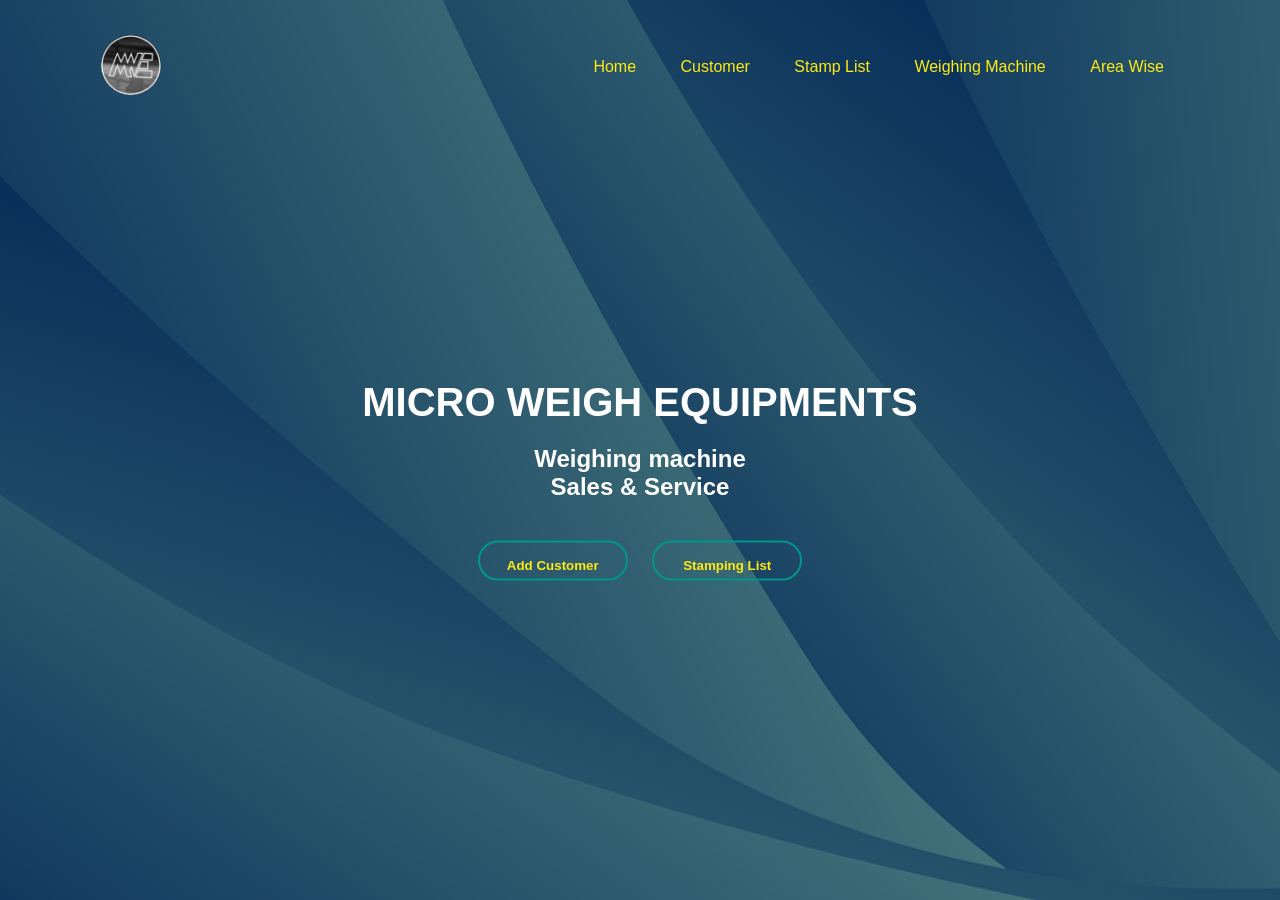
==== index.html @ caaefb4e "Add files via upload" ====
<!DOCTYPE html>
<html lang="en">
<head>
    <meta charset="UTF-8">
    <meta http-equiv="X-UA-Compatible" content="IE=edge">
    <meta name="viewport" content="width=device-width, initial-scale=1.0">
    <meta name="website1" content="This is the first practice html+css website">
    <link rel="stylesheet" href="style_home.css">
    <title>MICRO</title>
</head>
<body>
    <div class="banner">
        <div class="navebar">
            <a href="#"><img class="logo" src="logo.jpg" loading="lazy"  width="60px" height="60px"></a>
            <ul>
                <li><a href="home.php">Home</a></li>
                <li><a href="displayCustomer.php">Customer</a></li>
                <li><a href="stampList.php">Stamp list</a></li>
                <li><a href="#">Weighing Machine</a></li>
                <li><a href="select-taluk.php">Area Wise</a></li>
            </ul>
        </div>
        <div class="content">
            <h1>MICRO WEIGH EQUIPMENTS</h1>
            <p><h2>Weighing machine <br> Sales & Service</h2> </p>
            <div>
                <button type="button" onclick="window.location.href = 'customer.php';"><span></span>Add Customer</button>
                <button type="button" onclick="window.location.href = 'select-taluk.php';"> <span></span>Stamping List</button>
            </div>
        </div>
    </div>
</body>
</html>
---- style_home.css ----
*{
  padding: 0;
  margin: 0;
  font-family: sans-serif;
  
}

.banner {
  
  width: 100%;
  height: 100vh;
  background-image: linear-gradient(rgba(0,0,0,0.5),rgba(0, 0,0,0.5)), url("bg.jpg");
  background-size: cover;
  background-position: center;
}
.navebar{
  width: 85%;
  margin: auto;
  padding: 35px 0;
  display: flex;
  align-items: center;
  justify-content: space-between;

  z-index: 1;
}

.logo {
/*   cursor: pointer; */
/*   background-color: #FFEA11; */
margin-left: 5px;
border-radius: 50%;
}

.navebar ul li {
  list-style: none;
  display: inline-block;
  margin: 0 20px; 
 /*padding: 0 20px; */
  position: relative; 

}

.navebar ul li a {
  text-decoration: none;
  color:#FFEA11;
  text-transform: capitalize;
}

.navebar ul li::after{
  content: '';
  height: 2px;
  width: 0; /*100% */
  background: #009688;
  position: absolute;
  left: 0;
  bottom: -8px;
  transition: 0.5s;
}

.navebar ul li:hover::after {
  width: 100%;
}

.content {
  width: 100%;
  position: absolute;
  top: 50%;
  transform: translateY(-50%);
  text-align: center;
  color: white;
}

.content h1 {
  text-transform: uppercase;
  font-size: 40px;
  margin-top: 80px;
}
.content p {
  margin: 20px auto;
  font-weight: 100;
  line-height: 25px;
}

button {
  
  width: 150px;
  height: 40px;
  padding: 15px 0;
  text-align: center;
  margin: 20px 10px;
  border-radius: 25px;
  font-weight: bold;
  border: 2px solid #009688;
  background: transparent;
  color:  #FFEA11;
  cursor: pointer;
  position:relative;
  overflow: hidden;
  
}

span {
  text-align: center;
  background: #009688;
  height: 100%;
  width: 0;
  border-radius: 25px;
  position:absolute;
  left: 0;
  bottom: 0;
  z-index: -1;
  transition: 0.5s;

}
button:hover span {
  width: 100%;
}
button:hover {
  border: none;
}
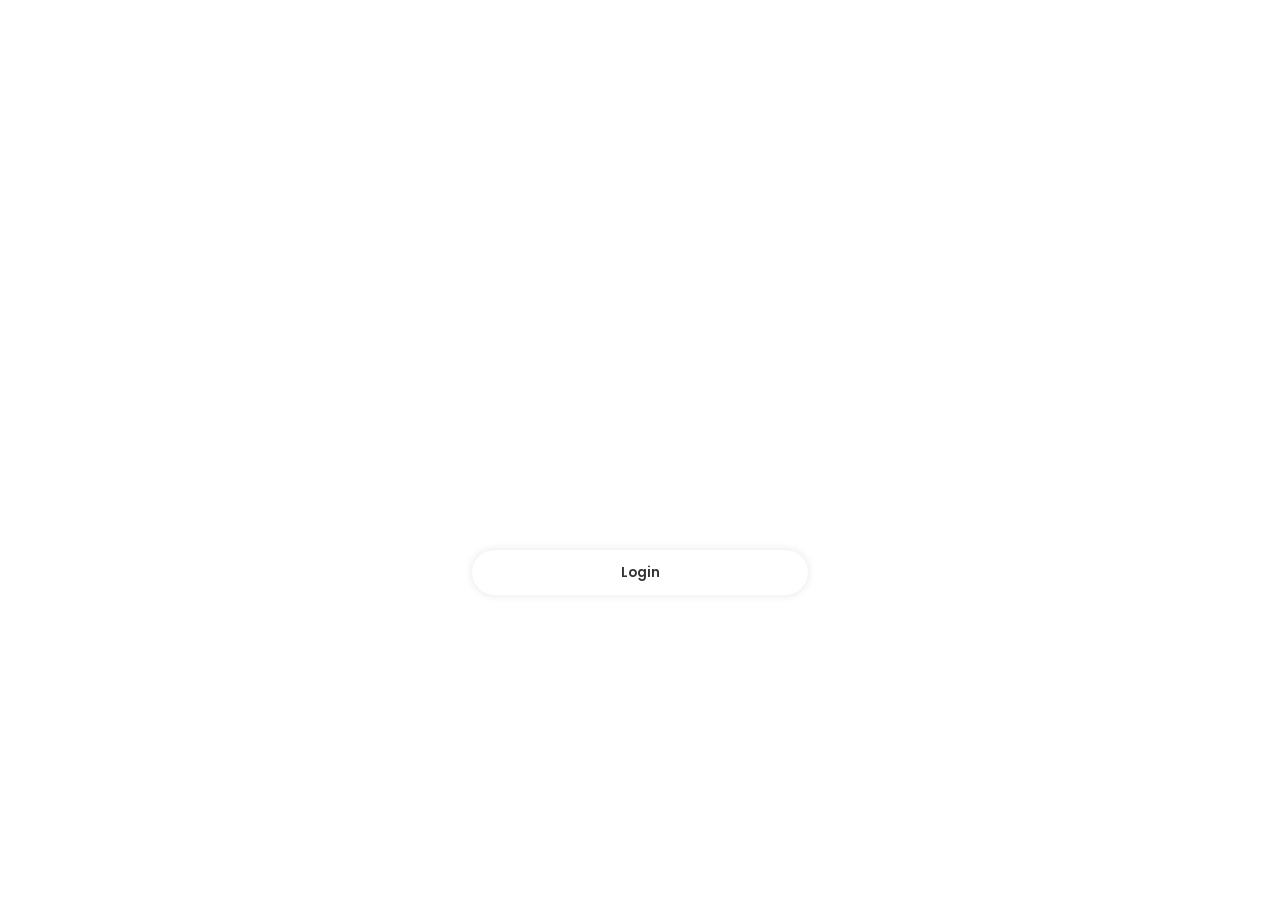
==== commit e6e00f44: "updated 5/9/24" ====
--- a/index.html
+++ b/index.html
@@ -2,32 +2,33 @@
 <html lang="en">
 <head>
     <meta charset="UTF-8">
-    <meta http-equiv="X-UA-Compatible" content="IE=edge">
     <meta name="viewport" content="width=device-width, initial-scale=1.0">
-    <meta name="website1" content="This is the first practice html+css website">
-    <link rel="stylesheet" href="style_home.css">
-    <title>MICRO</title>
+    <title>Login Form</title>
+    <link rel="stylesheet" href="style_login.css">
+    <link href='https://unpkg.com/boxicons@2.1.4/css/boxicons.min.css' rel='stylesheet'>
+
 </head>
 <body>
-    <div class="banner">
-        <div class="navebar">
-            <a href="#"><img class="logo" src="logo.jpg" loading="lazy"  width="60px" height="60px"></a>
-            <ul>
-                <li><a href="home.php">Home</a></li>
-                <li><a href="displayCustomer.php">Customer</a></li>
-                <li><a href="stampList.php">Stamp list</a></li>
-                <li><a href="#">Weighing Machine</a></li>
-                <li><a href="select-taluk.php">Area Wise</a></li>
-            </ul>
-        </div>
-        <div class="content">
-            <h1>MICRO WEIGH EQUIPMENTS</h1>
-            <p><h2>Weighing machine <br> Sales & Service</h2> </p>
-            <div>
-                <button type="button" onclick="window.location.href = 'customer.php';"><span></span>Add Customer</button>
-                <button type="button" onclick="window.location.href = 'select-taluk.php';"> <span></span>Stamping List</button>
+    
+    <div class="wrapper">
+        <form action="loginCheck.php" method="post">
+
+            <h1>Login</h1>
+
+            <div class="input-box">
+                <input type="text" name="user" placeholder="Username">
+                <i class='bx bxs-user'></i>
             </div>
-        </div>
+
+            <div class="input-box">
+                <input type="password" name="pass" placeholder="Password">
+                <i class='bx bxs-lock-alt' ></i>
+            </div>
+
+            <button type="submit" class="btn" name="login">Login</button>
+        </form>
+
     </div>
+
 </body>
 </html>
--- a/style_login.css
+++ b/style_login.css
@@ -0,0 +1,121 @@
+@import url('https://fonts.googleapis.com/css2?family=Poppins:ital,wght@0,100;0,200;0,300;0,400;0,500;0,600;0,700;0,800;0,900;1,100;1,200;1,300;1,400;1,500;1,600;1,700;1,800;1,900&display=swap');
+
+* {
+    margin: 0;
+    padding: 0;
+    box-sizing: border-box;
+    font-family: 'Poppins', sans-serif;
+}
+
+body{
+    display: flex;
+    justify-content: center;
+    align-items: center;
+    min-height: 100vh;
+    background: url('https://i.postimg.cc/FR2vpqbG/black-aesthetic-mountains-4k-9k.jpg') no-repeat;
+    background-size: cover;
+    background-position: center;
+}
+
+.wrapper{
+    width: 420px;
+    background: transparent;
+    border: 2px solid rgba(255, 255, 255, .2);
+    backdrop-filter: blur(6px);
+    box-shadow: 0 0 10px rgba(255, 255, 255, .2);
+    color: #fff;
+    padding: 30px 40px;
+}
+
+.wrapper h1{
+    font-size: 36px;
+    text-align: center;
+}
+
+.wrapper .input-box{
+    position: relative;
+    width: 100%;
+    height: 50px;
+    margin: 30px 0;
+}
+
+.input-box input{
+    width: 100%;
+    height: 100%;
+    background: transparent;
+    font-size: 16px;
+    color: #fff;
+    padding: 20px 40px 20px 20px;
+    border: none;
+    outline: none;
+    border: 2px solid rgba(255, 255, 255, .2);
+    border-radius: 40px;
+}
+
+.input-box input::placeholder{
+    color: #fff;
+}
+
+.input-box i{
+    position: absolute;
+    right: 20px;
+    top: 50%;
+    transform: translateY(-50%);
+    font-size: 20px;
+}
+
+.wrapper .remember-forget{
+    display: flex;
+    justify-content: space-between;
+    font-size: 14.5px;
+    margin: 20px 0 15px;
+}
+
+.remember-forget label input{
+    accent-color: #fff;
+    margin-right: 10px;
+}
+
+.remember-forget a{
+    color: #fff;
+    text-decoration: none;
+}
+
+.remember-forget a:hover{
+    text-decoration: underline;
+}
+
+.wrapper .btn{
+    width: 100%;
+    height: 45px;
+    background: #fff;
+    border: none;
+    outline: none;
+    border-radius: 40px;
+    box-shadow: 0 0 10px rgba(0, 0, 0, .1);
+    cursor: pointer;
+    color: #333;
+    font-weight: 600;
+}
+
+.wrapper .btn:hover{
+    background: rgba(255, 255, 255, .2);
+    color: #fff;
+    border-color: #fff;
+}
+
+.wrapper .register-link{
+    font-size: 14.5px;
+    text-align: center;
+    margin: 20px 0 15px;
+}
+
+.register-link p a{
+    color: #fff;
+    text-decoration: none;
+    font-weight: 600;
+}
+
+.register-link p a:hover{
+    text-decoration: underline;
+}
